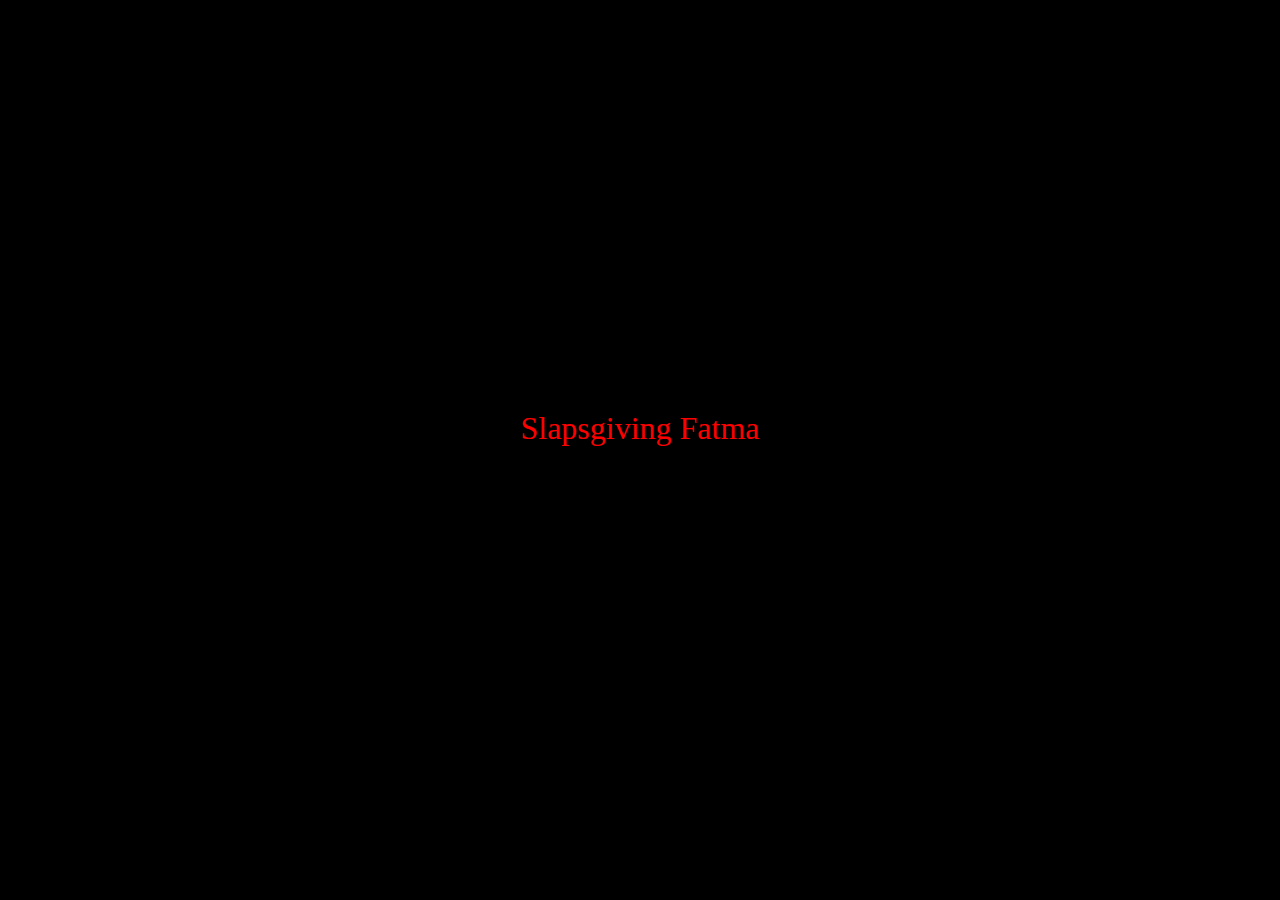
==== index.html @ e4919409 "Update and rename html.html to index.html" ====
<html lang="en">

<head>
    <script src="js.js"></script>
    <link rel="stylesheet" href="css.css">
    <title>Surprise</title>
</head>

<body>
    <a>Slapsgiving Fatma</a>
    <h1 id="h1"></h1>
</body>

</html>
---- css.css ----
h1{
    color: red;
}
body{
    background-color: black;
    display: flex;
    flex-direction: column;
    align-items: center;
    justify-content: center;
    height: 100vh;
    margin: 0;
}
a{
    color: red;
    font-size: 2em;
}
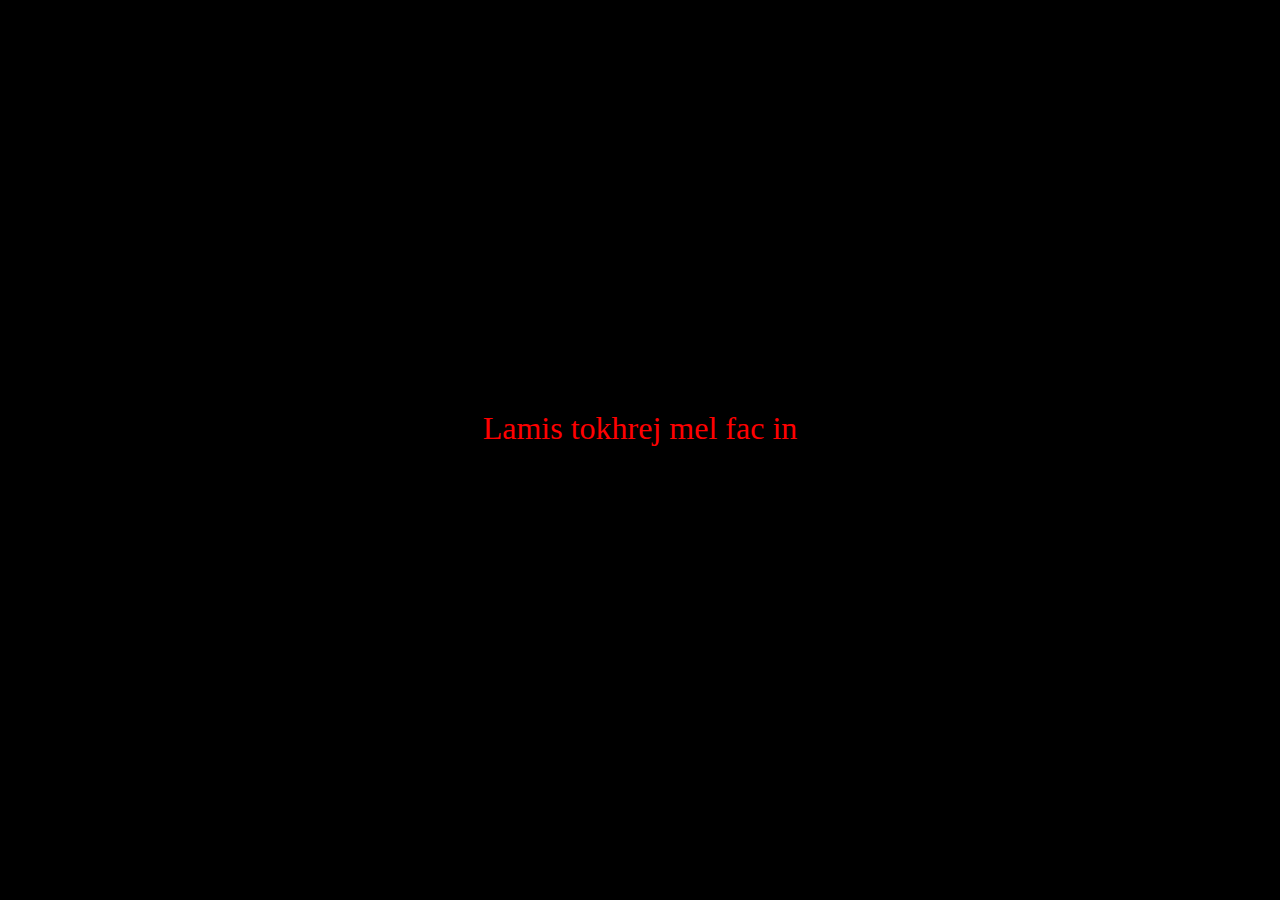
==== commit ddbc5fa5: "Lamis" ====
--- a/index.html
+++ b/index.html
@@ -7,7 +7,7 @@
 </head>
 
 <body>
-    <a>Slapsgiving Fatma</a>
+    <a>Lamis tokhrej mel fac in</a>
     <h1 id="h1"></h1>
 </body>
 
